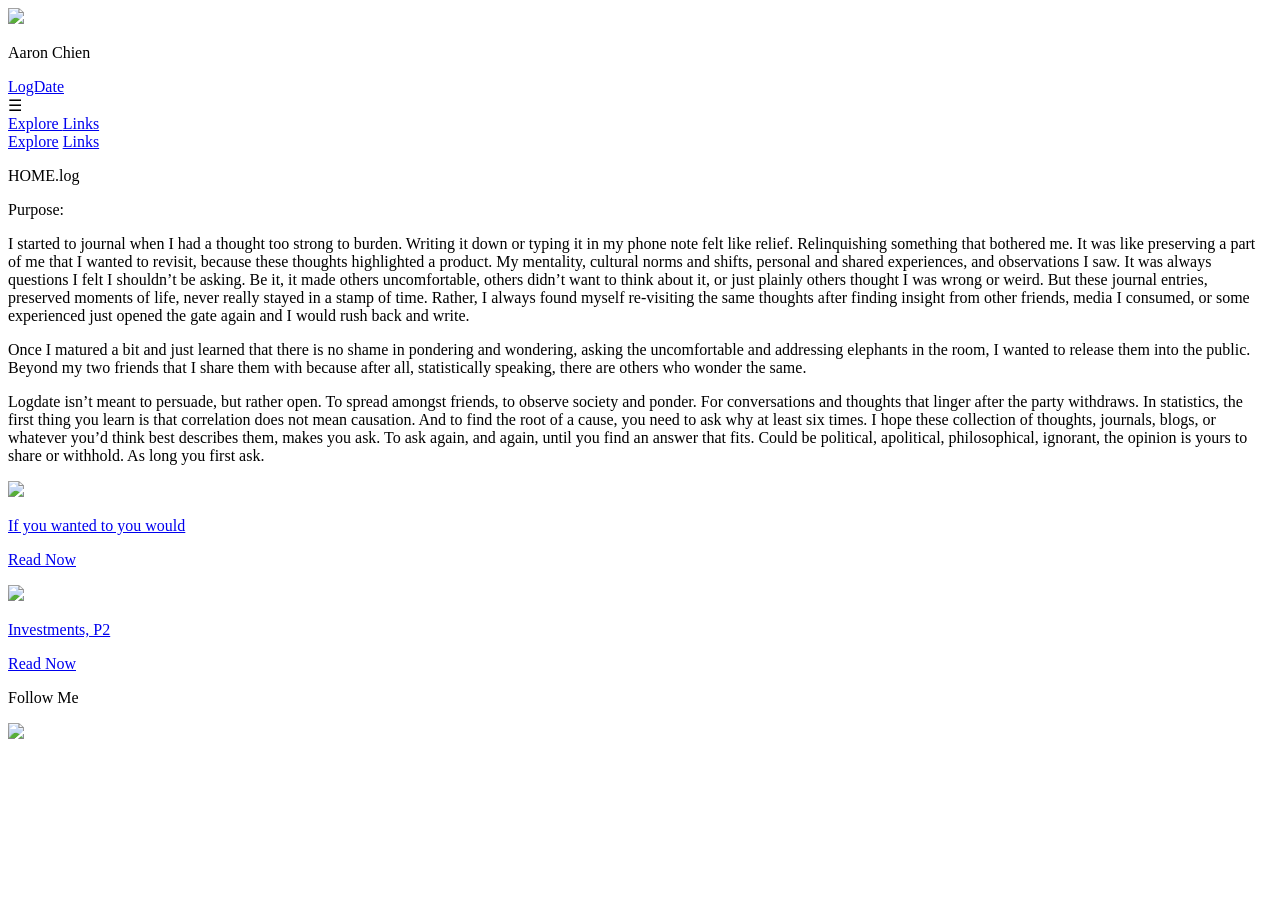
==== index.html @ 1c5614e8 "Add files via upload" ====
<!DOCTYPE html>

<head>
    <meta name="viewport" content="width=device-width, initial-scale=1.0">
    <!-- applies the same viewing dimensions for each device/windows -->

    <!-- website name -->
    <title>
        Logs by Aaron
    </title>

    <link
        rel = "stylesheet";
        href = "CSS/blog_header.css"
    >

    <link
        rel = "stylesheet";
        href = "CSS/blog_home.css"
    >

    <link
        rel = "stylesheet";
        href = "CSS/blog_contact.css"
    >

    <script src = "JS/hamburger.js" defer></script>
    
</head>

<body>
    <!-- header for the website -->
    <!-- bh_left bh_mid bh_right -->
    <!-- bh_left - image Aaron Chien -->
    <!-- bh_mid - Aaron.log -->
    <!-- bh_right - bh_menu_icon explore links -->
    <div
        class = "blog_header"
    >
        <div
            class = "bh_left"
        >
            <img
                class = "image"
                src = 'main_imgs/log.png'
            >
            <p 
                class = "name"
            >
                Aaron Chien
            </p>
        </div>
        <div
            class = "bh_mid"
        >
            <a
                class = "home_links"
                href = index.html
            >
                LogDate
            </a>
        </div>
        
        <div
            class = "bh_right"
        >
            <!-- code to create a hamburger link logo -->
            <!-- using div instead of button for more styling freedom -->
            <div 
                class = "bh_menu_icon" 
                onclick = "toggleMenu()"
            >
                &#9776;
            </div>
            <a
                class = "home_links"
                href = explore.html
            >
                Explore
            </a>

            <a
                class = "home_links"
                href = links.html
            >
                Links
            </a>
        </div>    
    </div>

    <!-- Full-screen mobile menu overlay -->
    <!-- mobileMenu -->
    <!-- mobileMenu - mobile_menu_links -->
    <!-- mobile_menu_links - explore links -->
    <div 
        id="mobileMenu" 
        class="mobile_menu_overlay" 
        onclick="closeMenu(event)"
    >
        <div class="mobile_menu_links">
            <a href="explore.html">Explore</a>
            <a href="links.html">Links</a>
        </div>
    </div>

    <!-- body for the website -->
    <!-- what every blog will be like -->
    <!-- content -->
    <!-- content - home_page latest -->
    <!-- latest - latest_button latest_button -->
    <div
        class = "content"
    >
        <div
            class = "home_page"
        >
            <p>
                HOME.log
            </p>

            <p>
                Purpose:
            </p>

            <p>
                I started to journal when I had a thought too strong to burden. Writing it down or typing it in my phone note felt like relief. Relinquishing something that bothered me. 
                It was like preserving a part of me that I wanted to revisit, because these thoughts highlighted a product. My mentality, cultural norms and shifts, personal and shared 
                experiences, and observations I saw. It was always questions I felt I shouldn’t be asking. Be it, it made others uncomfortable, others didn’t want to think about it, or 
                just plainly others thought I was wrong or weird. But these journal entries, preserved moments of life, never really stayed in a stamp of time. Rather, I always found 
                myself re-visiting the same thoughts after finding insight from other friends, media I consumed, or some experienced just opened the gate again and I would rush back 
                and write. 
            </p>

            <p>
                Once I matured a bit and just learned that there is no shame in pondering and wondering, asking the uncomfortable and addressing elephants in the room, I wanted to 
                release them into the public. Beyond my two friends that I share them with because after all, statistically speaking, there are others who wonder the same. 
            </p>

            <p>
                Logdate isn’t meant to persuade, but rather open. To spread amongst friends, to observe society and ponder. For conversations and thoughts that linger after the party 
                withdraws. In statistics, the first thing you learn is that correlation does not mean causation. And to find the root of a cause, you need to ask why at least six times. 
                I hope these collection of thoughts, journals, blogs, or whatever you’d think best describes them, makes you ask. To ask again, and again, until you find an answer that 
                fits. Could be political, apolitical, philosophical, ignorant, the opinion is yours to share or withhold. As long you first ask. 
            </p>
        </div>

        <div
            class = "latest"
        >
            <a
                href = blog7.html
                class =  "latest_button"
            >
                <img 
                    src = 'blog7/main.jpeg'
                >
                <div 
                    class = "overlay"
                >
                    <p
                        class = "title"
                    >
                        If you wanted to you would
                    </p>
                    <p
                        class = "readnow"    
                    >
                        Read Now
                    </p>
                </div>
            </a>

            <a
                href = blog6.html
                class =  "latest_button"
            >
                <img 
                    src = 'blog6/main.jpeg'
                >
                <div 
                    class = "overlay"
                >
                    <p
                        class = "title"
                    >
                        Investments, P2
                    </p>
                    <p
                        class = "readnow"    
                    >
                        Read Now
                    </p>
                </div>
            </a>
        </div>
    </div>

    <!-- contact links -->
    <!-- follow me contact_links -->
    <!-- contact_links - insta linkedin bluesky-->
    <div
        class = "contact"
    >
        <p>
            Follow Me
        </p>
        <div class = "contact_links">
        
            <a 
                href = "https://www.threads.com/@aarhien" 
                target = "_blank"
            >
                <img src = "main_imgs/threads.png">
            </a> <!-- bluesky -->

        </div>
    </div>

</body>
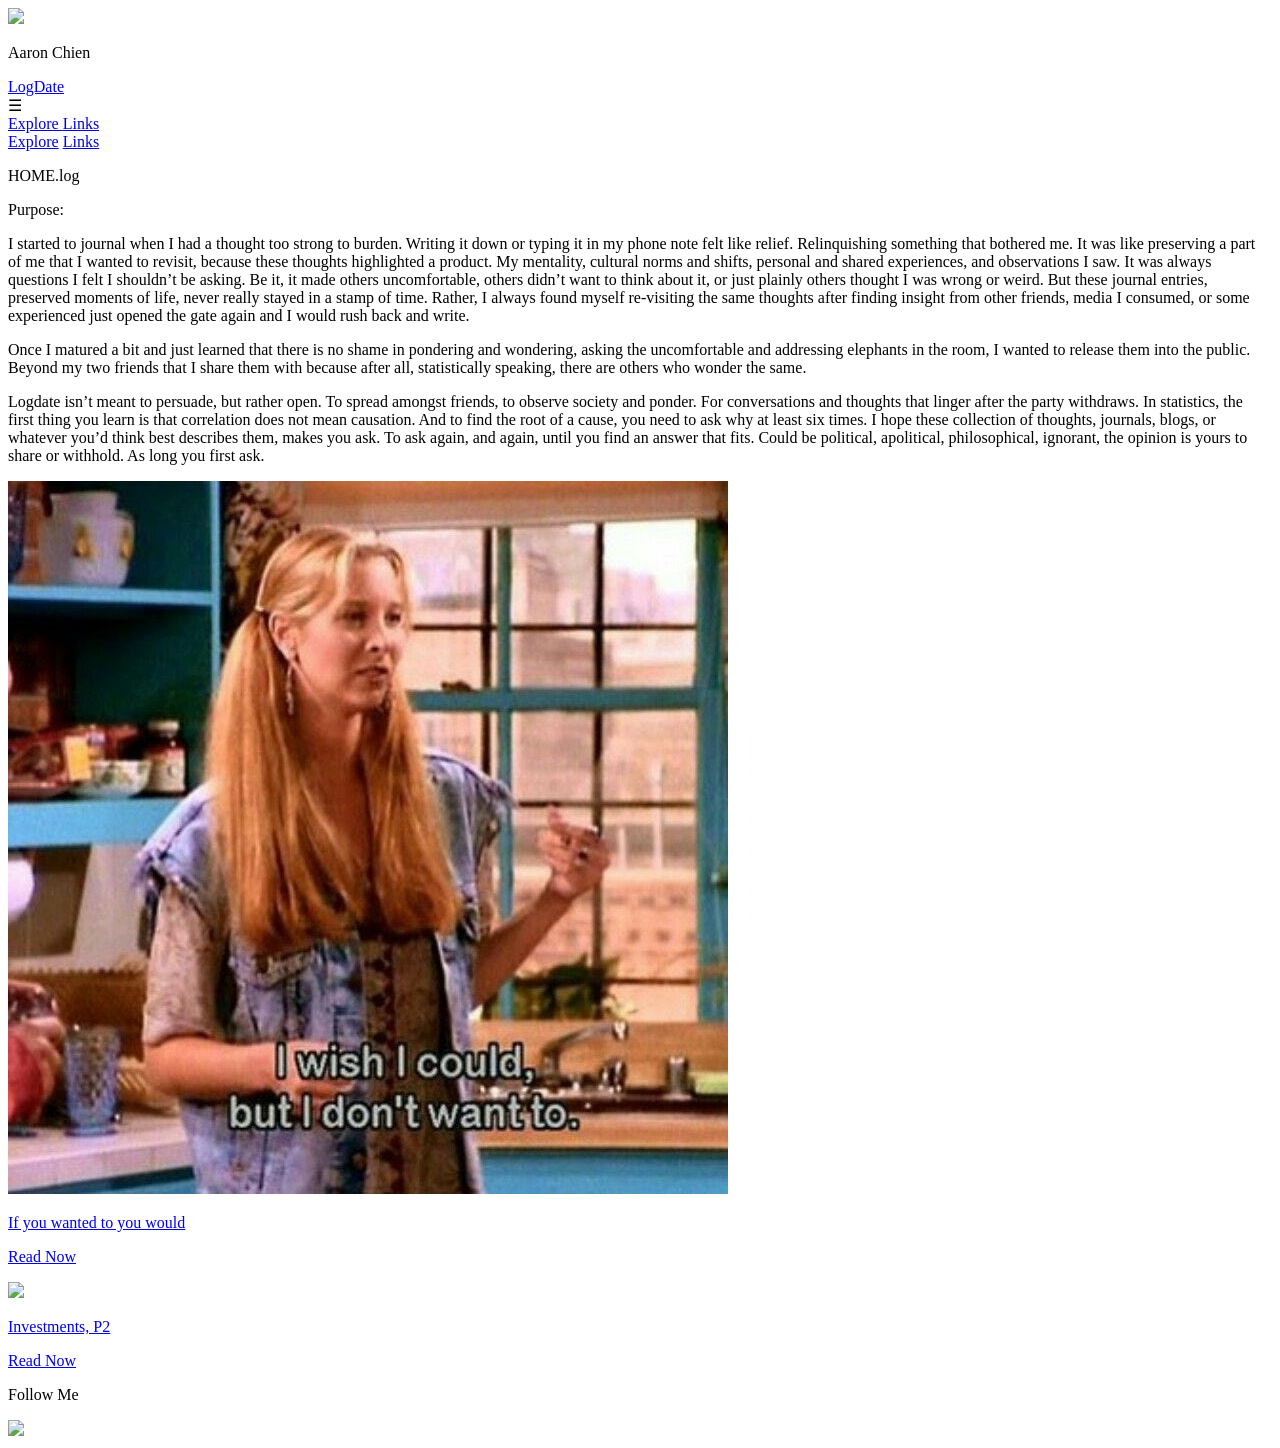
==== commit 724acd24: "Add files via upload" ====
--- a/index.html
+++ b/index.html
@@ -152,7 +152,7 @@
                 class =  "latest_button"
             >
                 <img 
-                    src = 'blog7/main.jpeg'
+                    src = 'blog7/main.jpg'
                 >
                 <div 
                     class = "overlay"
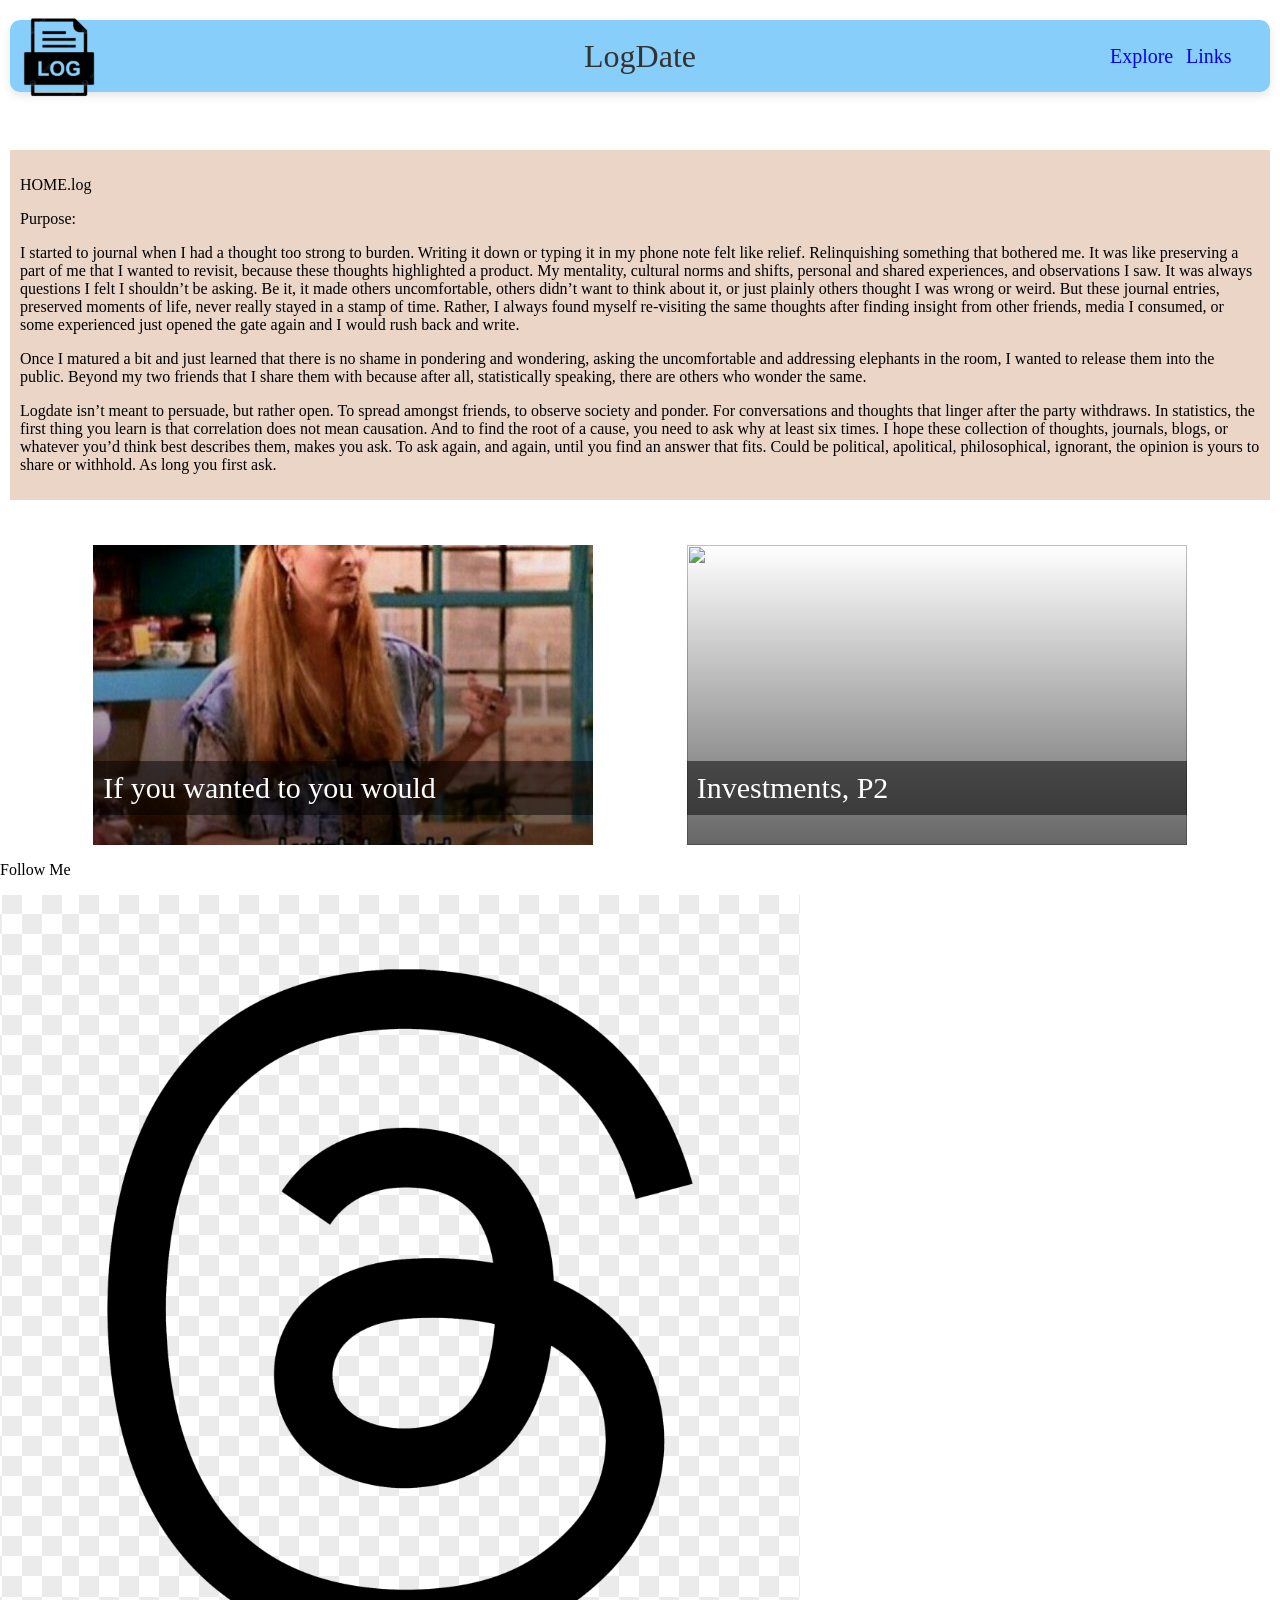
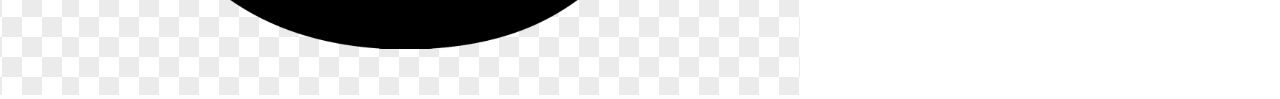
==== commit 1a696b61: "Add files via upload" ====
--- a/index.html
+++ b/index.html
@@ -6,7 +6,7 @@
 
     <!-- website name -->
     <title>
-        Logs by Aaron
+        LogDate
     </title>
 
     <link
@@ -44,11 +44,6 @@
                 class = "image"
                 src = 'main_imgs/log.png'
             >
-            <p 
-                class = "name"
-            >
-                Aaron Chien
-            </p>
         </div>
         <div
             class = "bh_mid"
--- a/CSS/blog_header.css
+++ b/CSS/blog_header.css
@@ -0,0 +1,145 @@
+html, body {
+    margin: 0; /* change default margin to 0, all html bodies will be 0 margin away from edge */
+    padding: 0; /* change padding as well, so elements are still away from edge */ 
+    overflow-x: hidden; /* Prevent horizontal scroll */
+}
+
+.bh_menu_icon {
+    display: none; /* make this class basically disappear, so now it's <!-- bh_right explore links --> */
+    /* instead of <!-- bh_right bh_menu_icon explore links --> */ 
+    font-size: 8vw;
+    color: #333;
+    cursor: pointer;
+}
+
+/* Fullscreen overlay menu */
+.mobile_menu_overlay {
+    display: none; /* make this class disappear */
+    position: fixed; /* sticks in the viewpoint, even when you scroll */ 
+
+    width: 100vw; /* length of the overlay to cover the entire screen */
+    height: 100vh;
+    background-color: rgba(0, 0, 0, 0.9); /* black rgb (0 0 0) opacity 0.9 */
+    z-index: 999; /* stay on top of all the elements */
+
+    justify-content: center; /* horizontally centers */
+    align-items: center; /* vertically centers */
+    /* centers the mobile_menu_links block in the middle of the page */
+}
+
+.mobile_menu_links {
+    display: flex; 
+    flex-direction: column; /* only works with display: flex */
+    gap: 30px; /* gives 30ox spacing between each element in the div (<p>) */
+    align-items: center; /* vertically centers the <p> elements */
+}
+
+.mobile_menu_links a {
+    color: white;
+    font-size: 28px;
+    font-weight: bold;
+    text-decoration: none; /* removes any text decorations as it's a link, so the underline goes away */
+}
+
+@font-face 
+{
+    font-family: CarlSans;
+    src: url('/other/carla-sans-regular.ttf') format('truetype');
+}
+
+@media (max-width: 600px) { /* changes when the viewport is 600px or smaller (mobile devices or small views) */
+    .image {
+        width: auto;
+        height: 6vh;
+    }
+
+    .name {
+        display: none !important; /* gets rid of Aaron Chien in the header, !important overrides any CSS preventing that */
+    }
+
+    .bh_right a {
+        display: none !important; /* get rid of explore and links */
+    }
+
+    .bh_menu_icon {
+        display: flex !important; /* makes the hamburger menu icon appear instead */
+    }
+}
+
+.blog_header
+{
+    display: flex; /* flexbox */
+    justify-content: space-between; /* evenly space bh_left bh_right bh_left */
+    /* justify-content only works with display: flex */
+    align-items: center; /* aligns vertically */
+    background-color: #87CEFA;
+
+    height: 8vh;
+    width: auto;
+    position: fixed; /* make it there even as i scroll */ /* ignores parents and any other sub-elements */
+    top: 20px; /* position from viewport, works only with position: fixed */
+    left: 10px;
+    right: 10px;
+
+    z-index: 100;
+    padding: 0 3vw;
+    border-radius: 10px;
+    box-shadow: 0 4px 10px rgba(0, 0, 0, 0.1);
+
+    flex-wrap: nowrap; /* no horizontal scrolling */ 
+}
+
+.bh_left,
+.bh_right {
+    display: flex; /* display: flex automatically align items horizontally */
+    align-items: center; /* vertically centers */
+    gap: 1vw; /* controls spacing between children */
+}
+
+.bh_left p,
+.bh_right a {
+    font-size: clamp(15px, 3vh, 20px);  /* min font size, try to make it 3vh font size, max font size */
+}
+
+.bh_mid {
+    position: absolute; /* position element with respect to the parental container (bh_header) */
+    /* parental container needs to be position: fixed or position: relative for absolute to work */
+    left: 50%; /* makes it directly in the middle of the parental container */
+    transform: translateX(-50%); /* pulls it back 50%, making it centered */
+}
+
+.bh_mid a {
+    font-family: CarlSans;
+    font-size: clamp(18px, 4vh, 32px);
+
+    text-decoration: none;
+    color: #333;
+}
+
+.image
+{
+    width: auto;
+    height: 10vh;
+    min-height: 50px;
+
+    margin-left: -2vw;
+    margin-top: 5px;
+}
+
+.home_links
+{
+    cursor: pointer;
+    text-decoration: none;
+}
+
+.home_links:visited
+{
+    color: inherit; /* or pick your desired color */
+    text-decoration: none; /* optional: remove underline */
+}
+
+.home_links:hover
+{
+    color: #ead5c6;
+    transition-duration: 0.5s;
+}
--- a/CSS/blog_home.css
+++ b/CSS/blog_home.css
@@ -0,0 +1,117 @@
+@media (max-width: 600px) /* changes when the viewport gets 600px or smaller */ 
+{
+    .latest{
+        flex-direction: column; /* changes flex direction to column */
+        gap: 20px;
+    }
+
+    .latest_button
+    {
+        max-width: 400px; /* still limits it on larger screens */
+        /* makes the entier div 400px wide */
+    }
+}
+
+.home_page
+{
+    background-color: #ead5c6;
+
+    margin-top: 150px;
+    margin-right: 10px;
+    margin-left: 10px;
+
+    padding-top: 10px;
+    padding-left: 10px;
+    padding-right: 10px;
+    padding-bottom: 10px;
+
+    max-width: 100%;
+
+    font-family: 'Times New Roman'
+}
+
+.latest
+{
+    margin-top: 45px;
+
+    display: flex;
+    align-items: center; /* aligns vertically */ 
+    justify-content: space-evenly;
+}
+
+.latest_button
+{
+    cursor: pointer;
+    
+    text-decoration: none;
+
+    position: relative; /* to anchor any position: absolute child elements */
+    width: 500px;
+    height: 300px;
+    overflow: hidden; /* any child element that overflows this element will be cut off */
+}
+
+.latest_button img
+{
+    width: 100%;
+    height: 100%;
+    object-fit: cover; /* crops image, fits image and keeps aspect ratio */
+    object-position: center;
+}
+
+.overlay
+{
+    position: absolute; /* works with position: relative */
+    /* relative [absolute] */
+    /* positioning elements makes it so that it positions absolute to the relative */
+    bottom: 0;
+    left: 0;
+    width: 100%;
+    height: 100%;
+    background: linear-gradient(to top, rgba(0, 0, 0, 0.6), transparent);
+    color: white;
+    transition: 0.3s;
+}
+
+.title 
+{
+    position: absolute;
+    /* works with position: relative */
+    /* relative [absolute] */
+    /* positioning elements makes it so that it positions absolute to the relative */
+    background-color: rgba(0, 0, 0, 0.5);
+    padding: 10px 10px;
+    font-size: 30px;
+    width: 100%;
+    bottom: 0;
+    left: 0;
+
+    opacity: 1; /* only targets font */
+}
+
+.readnow 
+{
+    position: absolute; 
+    top: 35%;
+    left: 50%;
+    opacity: 0;
+    font-weight: bold;
+    font-size: 30px;
+    transition: 0.3s;
+
+    transform: translate(-50%, -50%); /* centers it */ 
+}
+
+/* Hover effect */
+.latest_button:hover img {
+    opacity: 0.4;
+}
+
+.latest_button:hover .readnow {
+    opacity: 1;
+}
+
+.latest_button:hover .title
+{
+    opacity: 0;
+}
